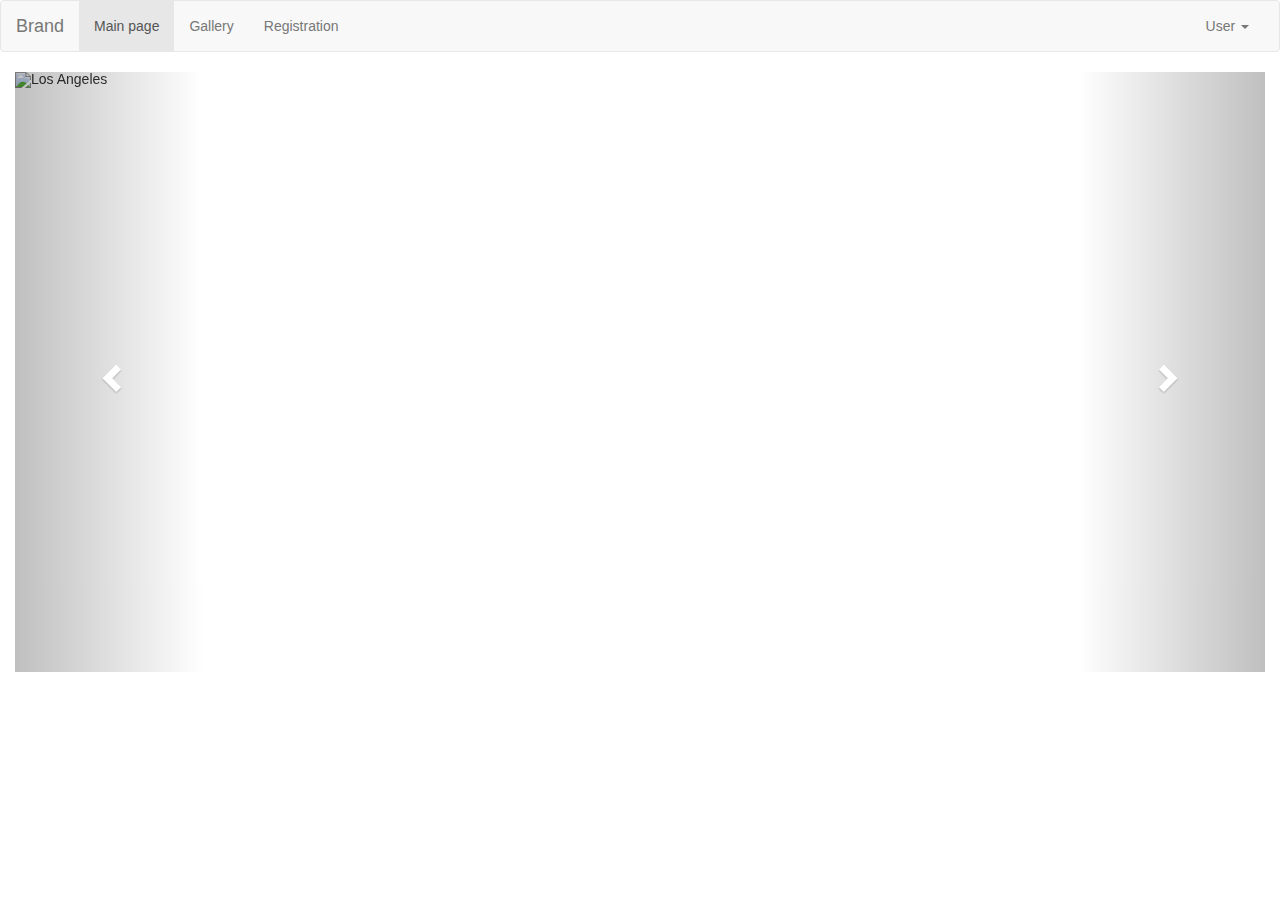
==== index.html @ 78d52a8e "Initial commit" ====
<!DOCTYPE html>
<html lang="en">
  <head>
    <meta charset="utf-8">
    <meta http-equiv="X-UA-Compatible" content="IE=edge">
    <meta name="viewport" content="width=device-width, initial-scale=1">
    <!-- The above 3 meta tags *must* come first in the head; any other head content must come *after* these tags -->
    <title>Bootstrap 101 Template</title>
    <link href="css/bootstrap.min.css" rel="stylesheet">

    <!-- HTML5 shim and Respond.js for IE8 support of HTML5 elements and media queries -->
    <!-- WARNING: Respond.js doesn't work if you view the page via file:// -->
    <!--[if lt IE 9]>
      <script src="https://oss.maxcdn.com/html5shiv/3.7.3/html5shiv.min.js"></script>
      <script src="https://oss.maxcdn.com/respond/1.4.2/respond.min.js"></script>
    <![endif]-->
    <style>
      body{
     
        
      }
    </style>
  </head>
  <body >
<nav class="navbar navbar-default">
  <div class="container-fluid">
    <!-- Brand and toggle get grouped for better mobile display -->
    <div class="navbar-header">
      <button type="button" class="navbar-toggle collapsed" data-toggle="collapse" data-target="#bs-example-navbar-collapse-1" aria-expanded="false">
        <span class="sr-only">Toggle navigation</span>
        <span class="icon-bar"></span>
        <span class="icon-bar"></span>
        <span class="icon-bar"></span>
      </button>
      <a class="navbar-brand" href="#">Brand</a>
    </div>

    <!-- Collect the nav links, forms, and other content for toggling -->
    <div class="collapse navbar-collapse" id="bs-example-navbar-collapse-1">
      <ul class="nav navbar-nav">
        <li class="active"><a href="#">Main page <span class="sr-only">(current)</span></a></li>
        <li><a href="gallery.html">Gallery</a></li>
        <li><a href="registration.html">Registration</a></li>
      </ul>
      <ul class="nav navbar-nav navbar-right">
        <li class="dropdown">
          <a href="#" class="dropdown-toggle" data-toggle="dropdown" role="button" aria-haspopup="true" aria-expanded="false">User <span class="caret"></span></a>
          <ul class="dropdown-menu">
            <li><a href="#">My profile</a></li>            
            <li role="separator" class="divider"></li>
            <li><a href="#">log out</a></li>
          </ul>
        </li>
      </ul>
    </div><!-- /.navbar-collapse -->
  
  </div><!-- /.container-fluid -->
</nav>
  
<div class="container-fluid">
  <div id="myCarousel" class="carousel slide" data-ride="carousel">
    <!-- Indicators -->
    <ol class="carousel-indicators">
      <li data-target="#myCarousel" data-slide-to="0" class="active"></li>
      <li data-target="#myCarousel" data-slide-to="1"></li>
      <li data-target="#myCarousel" data-slide-to="2"></li>
    </ol>
    <!-- Wrapper for slides -->
    <div class="carousel-inner" style="height: 600px;">
      <div class="item active">
        <img src="https://thumbs.gfycat.com/SmoggyKindDuckbillcat-size_restricted.gif" alt="Los Angeles" style="width:100%;">
      </div>

      <div class="item">
        <img src="https://avatars.mds.yandex.net/get-zen_doc/1866101/pub_5d07a5c61ede530d61220ad4_5d07a614353a0c0d81786b01/orig" alt="Chicago" style="width:100%;">
      </div>
    
      <div class="item">
        <img src="https://www.basware.com/getattachment/Why-Basware/Advanced-Technology/AI-GIF.gif?lang=en-GB&width=500&height=301&ext=.gif" alt="New york" style="width:100%;">
      </div>

    </div>

    <!-- Left and right controls -->
    <a class="left carousel-control" href="#myCarousel" data-slide="prev">
      <span class="glyphicon glyphicon-chevron-left"></span>
      <span class="sr-only">Previous</span>
    </a>
    
    <a class="right carousel-control" href="#myCarousel" data-slide="next">
      <span class="glyphicon glyphicon-chevron-right"></span>
      <span class="sr-only">Next</span>
    </a>

  </div>
</div>





    <script src="https://ajax.googleapis.com/ajax/libs/jquery/1.12.4/jquery.min.js"></script>
    <script src="js/bootstrap.min.js"></script>
  </body>
</html>
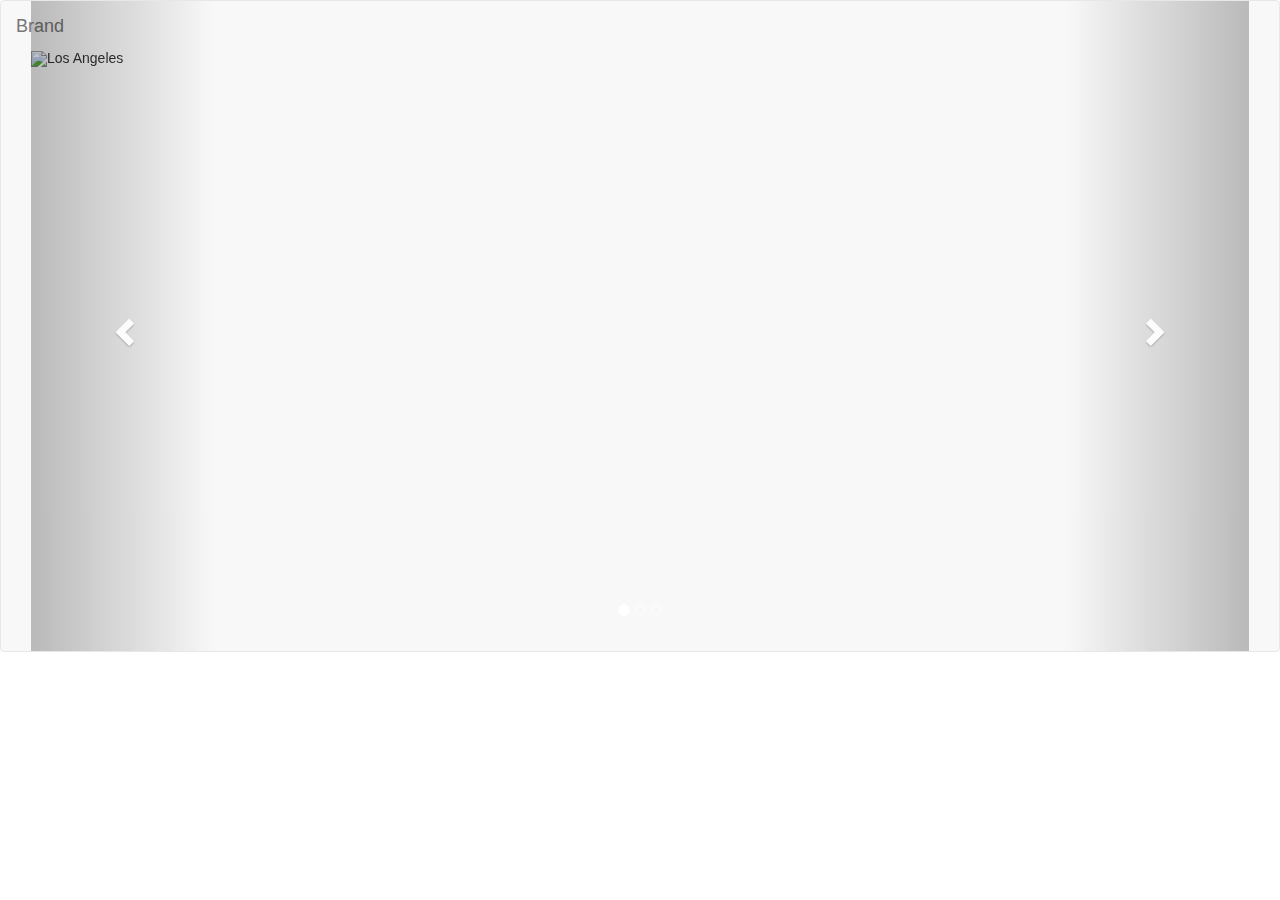
==== commit 18620597: "change in index.html" ====
--- a/index.html
+++ b/index.html
@@ -36,26 +36,7 @@
     </div>
 
     <!-- Collect the nav links, forms, and other content for toggling -->
-    <div class="collapse navbar-collapse" id="bs-example-navbar-collapse-1">
-      <ul class="nav navbar-nav">
-        <li class="active"><a href="#">Main page <span class="sr-only">(current)</span></a></li>
-        <li><a href="gallery.html">Gallery</a></li>
-        <li><a href="registration.html">Registration</a></li>
-      </ul>
-      <ul class="nav navbar-nav navbar-right">
-        <li class="dropdown">
-          <a href="#" class="dropdown-toggle" data-toggle="dropdown" role="button" aria-haspopup="true" aria-expanded="false">User <span class="caret"></span></a>
-          <ul class="dropdown-menu">
-            <li><a href="#">My profile</a></li>            
-            <li role="separator" class="divider"></li>
-            <li><a href="#">log out</a></li>
-          </ul>
-        </li>
-      </ul>
-    </div><!-- /.navbar-collapse -->
-  
-  </div><!-- /.container-fluid -->
-</nav>
+    
   
 <div class="container-fluid">
   <div id="myCarousel" class="carousel slide" data-ride="carousel">
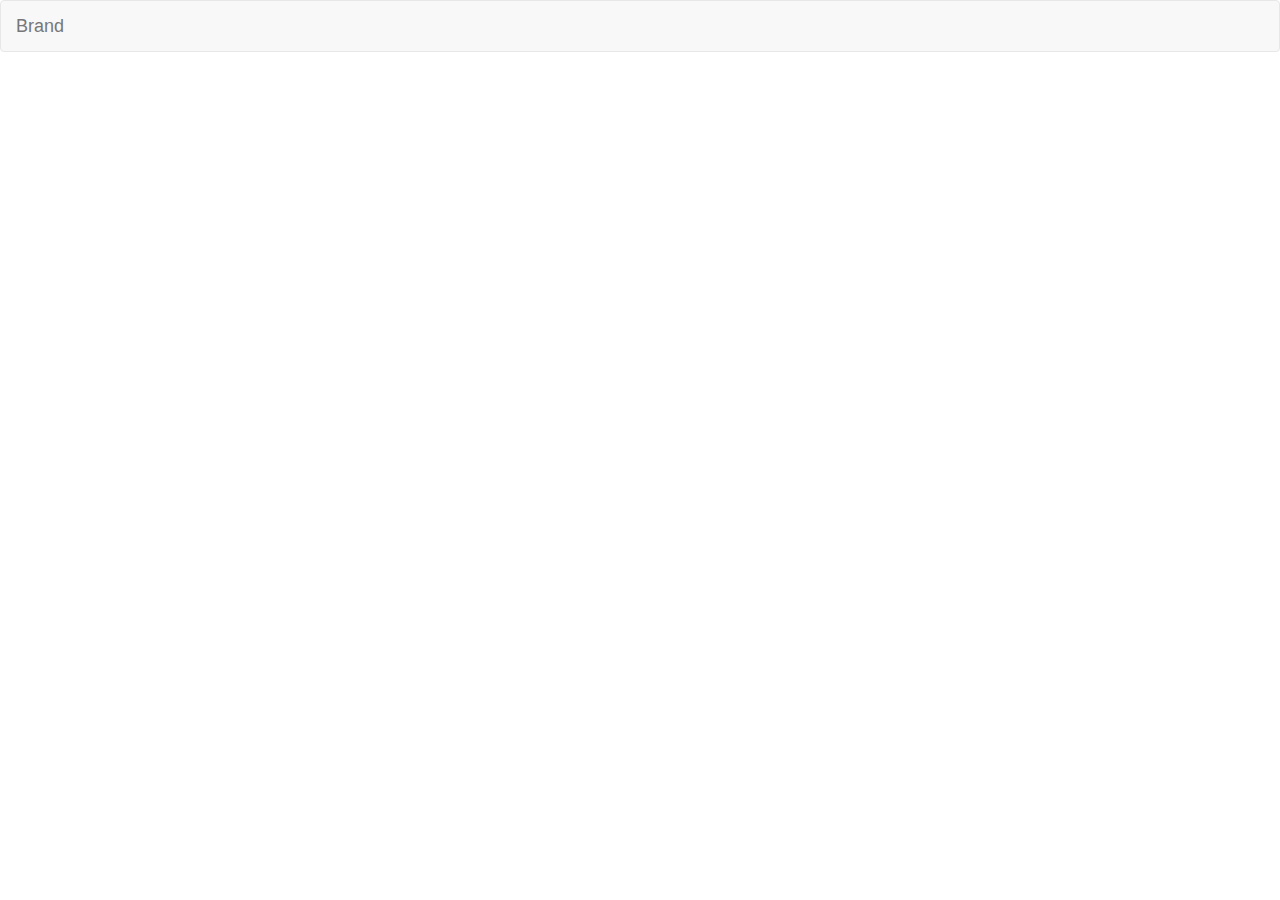
==== commit fba4a2df: "nnn" ====
--- a/index.html
+++ b/index.html
@@ -38,43 +38,7 @@
     <!-- Collect the nav links, forms, and other content for toggling -->
     
   
-<div class="container-fluid">
-  <div id="myCarousel" class="carousel slide" data-ride="carousel">
-    <!-- Indicators -->
-    <ol class="carousel-indicators">
-      <li data-target="#myCarousel" data-slide-to="0" class="active"></li>
-      <li data-target="#myCarousel" data-slide-to="1"></li>
-      <li data-target="#myCarousel" data-slide-to="2"></li>
-    </ol>
-    <!-- Wrapper for slides -->
-    <div class="carousel-inner" style="height: 600px;">
-      <div class="item active">
-        <img src="https://thumbs.gfycat.com/SmoggyKindDuckbillcat-size_restricted.gif" alt="Los Angeles" style="width:100%;">
-      </div>
 
-      <div class="item">
-        <img src="https://avatars.mds.yandex.net/get-zen_doc/1866101/pub_5d07a5c61ede530d61220ad4_5d07a614353a0c0d81786b01/orig" alt="Chicago" style="width:100%;">
-      </div>
-    
-      <div class="item">
-        <img src="https://www.basware.com/getattachment/Why-Basware/Advanced-Technology/AI-GIF.gif?lang=en-GB&width=500&height=301&ext=.gif" alt="New york" style="width:100%;">
-      </div>
-
-    </div>
-
-    <!-- Left and right controls -->
-    <a class="left carousel-control" href="#myCarousel" data-slide="prev">
-      <span class="glyphicon glyphicon-chevron-left"></span>
-      <span class="sr-only">Previous</span>
-    </a>
-    
-    <a class="right carousel-control" href="#myCarousel" data-slide="next">
-      <span class="glyphicon glyphicon-chevron-right"></span>
-      <span class="sr-only">Next</span>
-    </a>
-
-  </div>
-</div>
 
 
 
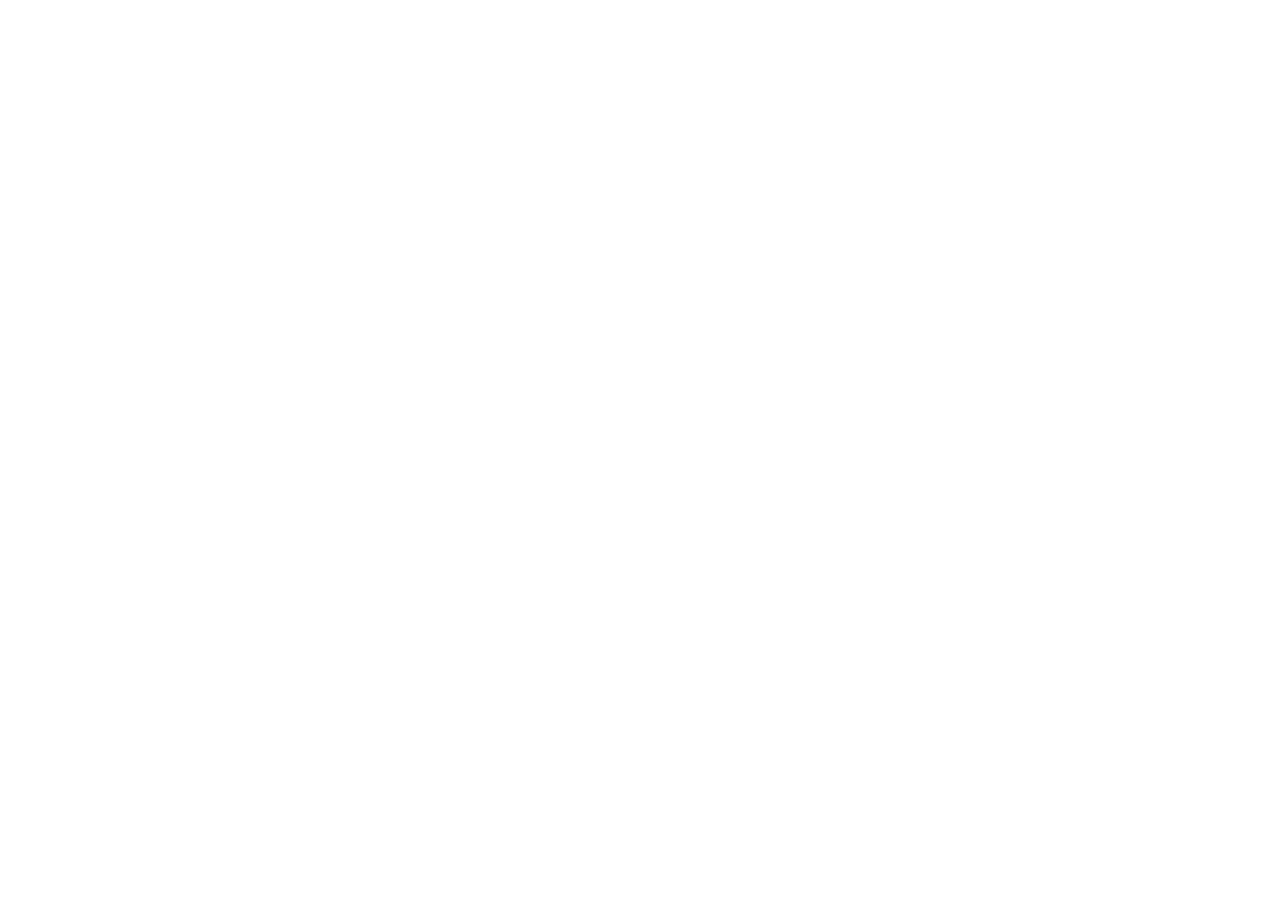
==== commit a0cf840f: "gg" ====
--- a/index.html
+++ b/index.html
@@ -14,31 +14,14 @@
       <script src="https://oss.maxcdn.com/html5shiv/3.7.3/html5shiv.min.js"></script>
       <script src="https://oss.maxcdn.com/respond/1.4.2/respond.min.js"></script>
     <![endif]-->
-    <style>
+    <!-- <style>
       body{
      
         
       }
-    </style>
+    </style> -->
   </head>
   <body >
-<nav class="navbar navbar-default">
-  <div class="container-fluid">
-    <!-- Brand and toggle get grouped for better mobile display -->
-    <div class="navbar-header">
-      <button type="button" class="navbar-toggle collapsed" data-toggle="collapse" data-target="#bs-example-navbar-collapse-1" aria-expanded="false">
-        <span class="sr-only">Toggle navigation</span>
-        <span class="icon-bar"></span>
-        <span class="icon-bar"></span>
-        <span class="icon-bar"></span>
-      </button>
-      <a class="navbar-brand" href="#">Brand</a>
-    </div>
-
-    <!-- Collect the nav links, forms, and other content for toggling -->
-    
-  
-
 
 
 
